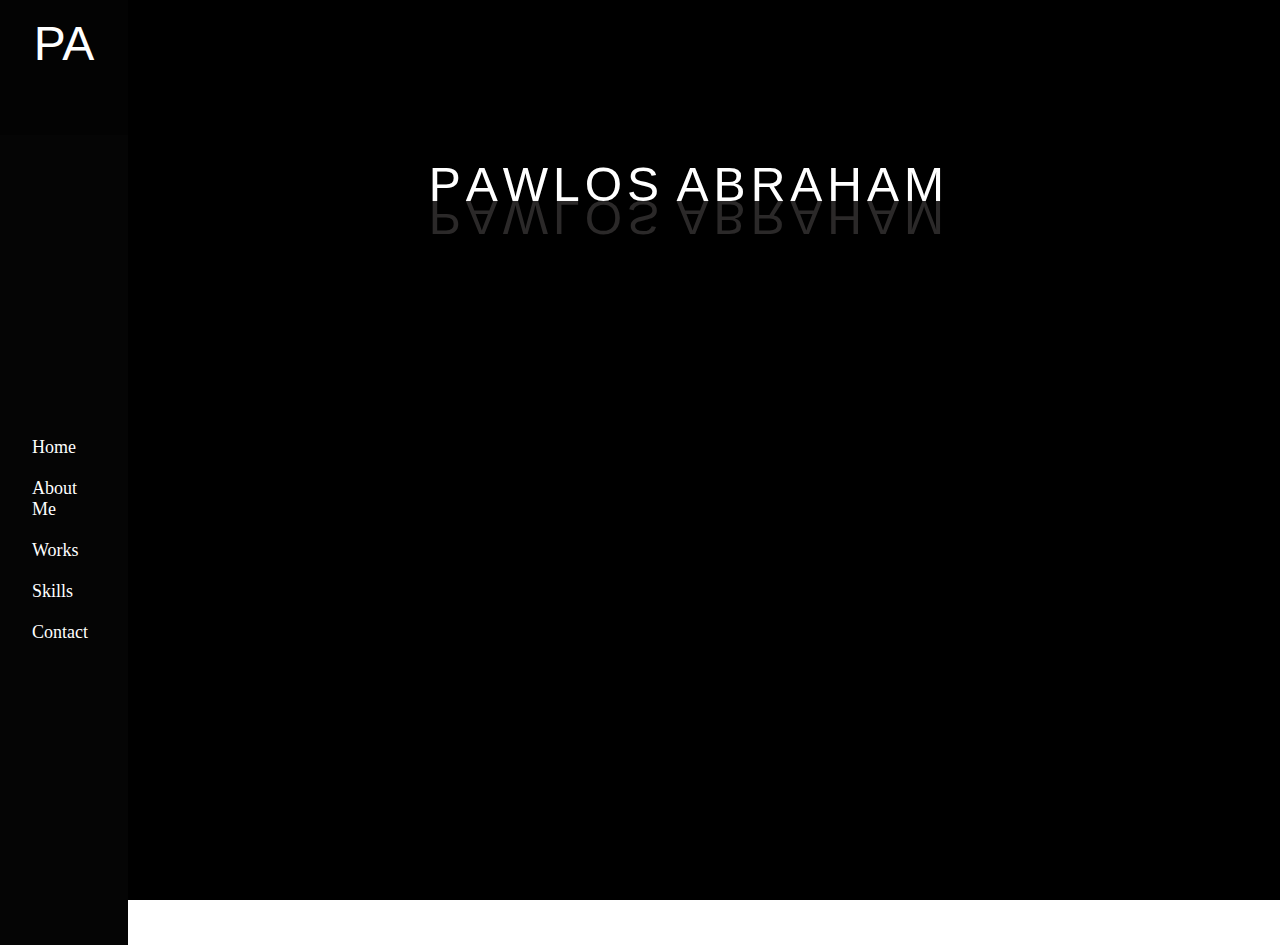
==== index.html @ b1c16c23 "first commit" ====
<!DOCTYPE html>
<html lang="en">
  <head>
    <meta charset="UTF-8" />
    <meta http-equiv="X-UA-Compatible" content="IE=edge" />
    <meta name="viewport" content="width=device-width, initial-scale=1.0" />
    <title>Portfolio</title>
    <link rel="stylesheet" href="/css/style.css"/>
  </head>
  <body>
  <section class="sd">
    <div class="logo">
      <p class="logo__text">PA</p>
    </div>
        <nav class="sidebar">
          <ul class="sidebar__item">
             <li class="sidebar__item__icon">
               <a class="link" href="index.html">Home</a>
             </li>
             <li class="sidebar__item__icon">
               <a class="link" href="aboutme.html">About Me</a>
             </li>
             <li class="sidebar__item__icon">
               <a class="link" href="works.html">Works</a>
             </li>
             <li class="sidebar__item__icon">
               <a class="link" href="skills.html">Skills</a>
             </li>
             <li class="sidebar__item__icon">
               <a class="link" href="contact.html">Contact</a>
             </li>
          </ul>
        </nav>
    </section>  
    </div>
    <main class="background-container">
       <div class="stars"></div>
       <div class="twinkling"></div>
       <div class="clouds"></div>
    </main>
      <div class="container">
      <div class="overlay"></div>
    <div class="text">
	   <div class="wrapper">
		   <div id="p" class="letter">P</div>
		   <div class="shadow">P</div>
	  </div>
	  <div class="wrapper">
		  <div id="a" class="letter">A</div>
		  <div class="shadow">A</div>
	  </div>
	  <div class="wrapper">
		  <div id="w" class="letter">W</div>
		  <div class="shadow">W</div>
	  </div>
	  <div class="wrapper">
		  <div id="l" class="letter">L</div>
		  <div class="shadow">L</div>
	  </div>
	  <div class="wrapper">
		  <div id="o" class="letter">O</div>
		  <div class="shadow">O</div>
	  </div>
	  <div class="wrapper">
		  <div id="s" class="letter">S</div>
		  <div class="shadow">S</div>
	  </div>
    </div>
    <div class="text1">
	   <div class="wrapper">
		   <div id="A" class="letter">A</div>
		   <div class="shadow">A</div>
	   </div>
	   <div class="wrapper">
		   <div id="B" class="letter">B</div>
		   <div class="shadow">B</div>
	    </div>
	   <div class="wrapper">
		   <div id="R" class="letter">R</div>
		   <div class="shadow">R</div>
	   </div>
	   <div class="wrapper">
		   <div id="A" class="letter">A</div>
		   <div class="shadow">A</div>
	   </div>
	   <div class="wrapper">
		   <div id="H" class="letter">H</div>
		   <div class="shadow">H</div>
	   </div>
	   <div class="wrapper">
		   <div id="A" class="letter">A</div>
		   <div class="shadow">A</div>
	   </div>
	   <div class="wrapper">
		   <div id="M" class="letter">M</div>
		   <div class="shadow">M</div>
	   </div>
    </div>      
  </div>
  </body>
</html>
---- css/style.css ----
* {
  margin: 0;
  padding: 0;
  box-sizing: border-box;
  list-style: none;
  text-decoration: none;
}

body {
  background-image: url(./img/achtergrondportfoliowebstie.jpg);
  overflow: hidden;
  height: 100vh;
}

.logo {
  background-color: #030303;
  height: 15vh;
  width: 10vw;
  color: white;
  font-size: xxx-large;
  font-family: poppins, sans-serif;
  display: flex;
  justify-content: center;
  z-index: -1;
}
.logo__text {
  position: relative;
  margin-top: 1rem;
  height: 8vh;
  -webkit-animation: neon1 1s ease-in-out infinite alternate;
          animation: neon1 1s ease-in-out infinite alternate;
}
@-webkit-keyframes neon1 {
  from {
    text-shadow: 0 0 10px #fff, 0 0 20px #fff, 0 0 30px #fff, 0 0 40px #000000, 0 0 70px #000000, 0 0 80px #000000, 0 0 100px #000000, 0 0 150px #000000;
  }
  to {
    text-shadow: 0 0 5px #fff, 0 0 10px #fff, 0 0 15px #fff, 0 0 20px #000000, 0 0 35px #000000, 0 0 40px #000000, 0 0 50px #000000, 0 0 75px #000000;
  }
}
@keyframes neon1 {
  from {
    text-shadow: 0 0 10px #fff, 0 0 20px #fff, 0 0 30px #fff, 0 0 40px #000000, 0 0 70px #000000, 0 0 80px #000000, 0 0 100px #000000, 0 0 150px #000000;
  }
  to {
    text-shadow: 0 0 5px #fff, 0 0 10px #fff, 0 0 15px #fff, 0 0 20px #000000, 0 0 35px #000000, 0 0 40px #000000, 0 0 50px #000000, 0 0 75px #000000;
  }
}

.sidebar {
  background-color: rgb(5, 5, 5);
  position: absolute;
  height: 90vh;
  width: 10vw;
  display: flex;
  justify-content: center;
  align-items: center;
  font-size: large;
}
.sidebar .link {
  color: white;
}
.sidebar .sidebar__item {
  height: 25vh;
  width: 5vw;
  display: flex;
  justify-content: space-around;
  flex-direction: column;
}

main {
  background-image: url("https://s3-us-west-2.amazonaws.com/s.cdpn.io/1231630/moon2.png");
  height: 100vh;
  width: 100vw;
}

.container {
  display: grid;
  grid-template-columns: 25vw 35vw 25vw;
  grid-template-rows: 10vh 50vh 10vh;
  grid-auto-columns: 3fr;
  gap: 0px 0px;
  grid-auto-flow: row;
  grid-template-areas: "headtext . ." ". img ." ". img social";
  height: 85vh;
  width: 90vw;
  margin-left: 7.8rem;
  display: flex;
  justify-content: center;
}

.headtext {
  grid-area: headtext;
  height: 18vh;
  width: 100%;
  font-size: 2rem;
}
.headtext h1 {
  border-radius: 1rem;
  display: flex;
  justify-content: center;
  align-items: center;
  color: white;
}
.headtext h3 {
  margin-top: 1rem;
  border-radius: 1rem;
  display: flex;
  justify-content: center;
  align-items: center;
  color: white;
}

.img {
  grid-area: img;
  height: 60vh;
  width: 24vw;
  margin-left: 20rem;
}

.acoutContainer {
  display: flex;
  align-items: center;
  width: 100%;
  justify-content: space-evenly;
  margin-top: 4rem;
}

.aboutme {
  display: flex;
  justify-content: center;
  flex-direction: column;
  align-items: center;
}
.aboutme__title {
  height: 7vh;
  width: 15vw;
  font-size: 3rem;
  border-radius: 1rem;
  display: flex;
  justify-content: center;
  align-items: center;
  color: white;
  font-family: poppins, sans-serif;
  font-weight: 600;
}
.aboutme__text {
  border-radius: 1rem;
  color: white;
  width: 40vw;
  height: 50vh;
  padding: 10px;
  line-height: 20px;
  font-size: larger;
}
.aboutme__img {
  height: 50vh;
  width: 20vw;
  border-radius: 1rem;
  box-shadow: 2px 7px 5px rgb(27, 26, 26);
}

.works {
  display: flex;
  justify-content: flex-start;
  align-items: center;
  flex-direction: column;
}
.works__title {
  color: white;
  font-size: 3rem;
  font-family: "Pattaya", sans-serif;
}
.works__text {
  border-radius: 1rem;
  display: flex;
  justify-content: center;
  align-items: center;
  color: white;
  margin-top: 2rem;
  flex-direction: column;
  font-size: 1.7rem;
  font-family: poppins, sans-serif;
}
.works__img1 {
  margin-top: 1rem;
  height: 20vh;
  width: 20vw;
  box-shadow: 2px 7px 5px rgb(27, 26, 26);
}

.works1 {
  display: flex;
  justify-content: flex-start;
  align-items: center;
  flex-direction: column;
  height: 40vh;
  margin-top: 1rem;
}
.works1__img2 {
  margin-top: 1rem;
  height: 20vh;
  width: 20vw;
  box-shadow: 2px 7px 5px rgb(27, 26, 26);
}

.skills__title {
  display: flex;
  margin-left: 14rem;
  align-items: center;
  color: white;
  font-size: 3rem;
  font-family: "Pattaya", sans-serif;
}

.skillsContainer {
  text-align: center;
  font-size: 0.7rem;
  margin-left: 23rem;
  margin-top: 8rem;
}

.sectionContainer {
  border-radius: 50px;
  padding: 48px;
  width: 60vw;
}

.skillsGrid {
  display: -ms-grid;
  display: grid;
  -ms-grid-columns: minmax(80px, 1fr) [auto-fill];
  grid-template-columns: repeat(auto-fill, minmax(80px, 1fr));
  grid-column-gap: 90px;
  grid-row-gap: 50px;
  width: 50vw;
}
.skillsGrid li {
  background-color: rgb(27, 26, 26);
  padding: 10px;
  border-radius: 15px;
  height: 12vh;
  width: 10vw;
  transition: all 0.3s ease-in;
  box-shadow: 0px 4px 8px rgb(134, 151, 168);
}
.skillsGrid li p {
  margin-top: 10px;
  color: white;
}
.skillsGrid li img {
  width: 50px;
  height: 35px;
}
.skillsGrid li .img1 {
  width: 40px;
  height: 35px;
}
.skillsGrid li .img2 {
  width: 80px;
  height: 35px;
}

@keyframes move-background {
  from {
    -webkit-transform: translate3d(0px, 0px, 0px);
  }
  to {
    -webkit-transform: translate3d(1000px, 0px, 0px);
  }
}
@-webkit-keyframes move-background {
  from {
    -webkit-transform: translate3d(0px, 0px, 0px);
  }
  to {
    -webkit-transform: translate3d(1000px, 0px, 0px);
  }
}
@-webkit-keyframes move-background {
  from {
    -webkit-transform: translate3d(0px, 0px, 0px);
  }
  to {
    -webkit-transform: translate3d(1000px, 0px, 0px);
  }
}
.background-container {
  position: fixed;
  top: 0;
  left: 0;
  bottom: 0;
  right: 0;
  z-index: -1;
  width: 90vw;
  margin-left: auto;
}

.stars {
  background: black url(https://s3-us-west-2.amazonaws.com/s.cdpn.io/1231630/stars.png) repeat;
  position: absolute;
  top: 0;
  bottom: 0;
  left: 0;
  right: 0;
  display: block;
  z-index: 0;
}

.twinkling {
  width: 10000px;
  height: 100%;
  background: transparent url("https://s3-us-west-2.amazonaws.com/s.cdpn.io/1231630/twinkling.png") repeat;
  background-size: 1000px 1000px;
  position: absolute;
  right: 0;
  top: 0;
  bottom: 0;
  z-index: 2;
  -webkit-animation: move-background 70s linear infinite;
  animation: move-background 70s linear infinite;
}

.clouds {
  width: 10000px;
  height: 100%;
  background: transparent url("https://s3-us-west-2.amazonaws.com/s.cdpn.io/1231630/clouds_repeat.png") repeat;
  background-size: 1000px 1000px;
  position: absolute;
  right: 0;
  top: 0;
  bottom: 0;
  z-index: 3;
  -webkit-animation: move-background 150s linear infinite;
  animation: move-background 150s linear infinite;
}

img {
  height: 70vh;
  width: 70vh;
  z-index: 3;
  right: 20px;
}

.overlay {
  position: absolute;
  bottom: 0;
  left: 0;
  width: 100%;
  height: 30vh;
  z-index: 100;
}

.text {
  margin-left: 14rem;
  font-family: poppins, sans-serif;
  font-size: 3rem;
  display: flex;
  bottom: 20vh;
  left: 50%;
  transform: translateX(-50%);
  -webkit-user-select: none;
     -moz-user-select: none;
      -ms-user-select: none;
          user-select: none;
  color: white;
  gap: 1px;
  height: -webkit-max-content;
  height: -moz-max-content;
  height: max-content;
}
.text .wrapper {
  padding-left: 2px;
  padding-right: 2px;
}
.text .wrapper .letter {
  transition: ease-out 1s;
  transform: translateY(40%);
}
.text .wrapper .shadow {
  transform: scale(1, -1);
  color: rgb(43, 41, 41);
  transition: ease-in 5s, ease-out 5s;
}
.text .wrapper:hover .letter {
  transform: translateY(-200%);
}
.text .wrapper:hover .shadow {
  opacity: 0;
  transform: translateY(200%);
}

.text1 {
  margin-left: 2rem;
  font-family: poppins, sans-serif;
  font-size: 3rem;
  display: flex;
  bottom: 20vh;
  left: 60%;
  transform: translateX(-50%);
  -webkit-user-select: none;
     -moz-user-select: none;
      -ms-user-select: none;
          user-select: none;
  color: white;
  gap: 1px;
  height: -webkit-max-content;
  height: -moz-max-content;
  height: max-content;
}
.text1 .wrapper {
  padding-left: 2px;
  padding-right: 2px;
}
.text1 .wrapper .letter {
  transition: ease-out 1s;
  transform: translateY(40%);
}
.text1 .wrapper .shadow {
  transform: scale(1, -1);
  color: rgb(43, 41, 41);
  transition: ease-in 5s, ease-out 5s;
}
.text1 .wrapper:hover .letter {
  transform: translateY(-200%);
}
.text1 .wrapper:hover .shadow {
  opacity: 0;
  transform: translateY(200%);
}

.contactFormContainer {
  margin-left: 20rem;
  margin-top: 48px;
  display: flex;
  flex-direction: column;
  justify-content: center;
}
.contactFormContainer h3 {
  letter-spacing: 1px;
  margin-bottom: 24px;
  color: white;
  font-size: 2rem;
  font-family: "Pattaya", sans-serif;
}
.contactFormContainer .contactFormContainer form {
  display: -ms-grid;
  display: grid;
  -ms-grid-columns: 1fr 2;
  grid-template-columns: repeat(2, 1fr);
  row-gap: 20px;
  -moz-column-gap: 25px;
       column-gap: 25px;
  margin-bottom: 35px;
}
.contactFormContainer .srOnly {
  position: absolute;
  width: 1px;
  height: 1px;
  margin: -1px;
  border: 0;
  padding: 0;
  white-space: nowrap;
  -webkit-clip-path: inset(100%);
  clip-path: inset(100%);
  clip: rect(0 0 0 0);
  overflow: hidden;
}
.contactFormContainer form input, .contactFormContainer form textarea {
  border: 1px solid #eee;
  transition: all 0.3s ease-in;
  padding: 11px 20px;
  font-size: 1rem;
  font-family: "Poppins", sans-serif;
  letter-spacing: 1px;
  width: 80%;
  height: 12vh;
}
.contactFormContainer form .subjectInput, .contactFormContainer form .messageInput {
  -ms-grid-column: 1;
  -ms-grid-column-span: 2;
  grid-column: 1/3;
}
.contactFormContainer button {
  padding: 14px 40px;
  font-size: 0.9rem;
  border: none;
  background-color: rgb(27, 26, 26);
  color: white;
  letter-spacing: 1px;
  border-radius: 40px;
  width: 140px;
  margin: 1rem;
  transition: all 0.3s ease-in;
}

footer {
  padding: 20px;
  background-color: white;
  width: 95vw;
  margin-left: 5rem;
  margin-top: 1.21rem;
}
footer p {
  width: 200px;
  margin: 0 auto;
  color: #333;
  font-size: 1rem;
  text-align: center;
}/*# sourceMappingURL=style.css.map */
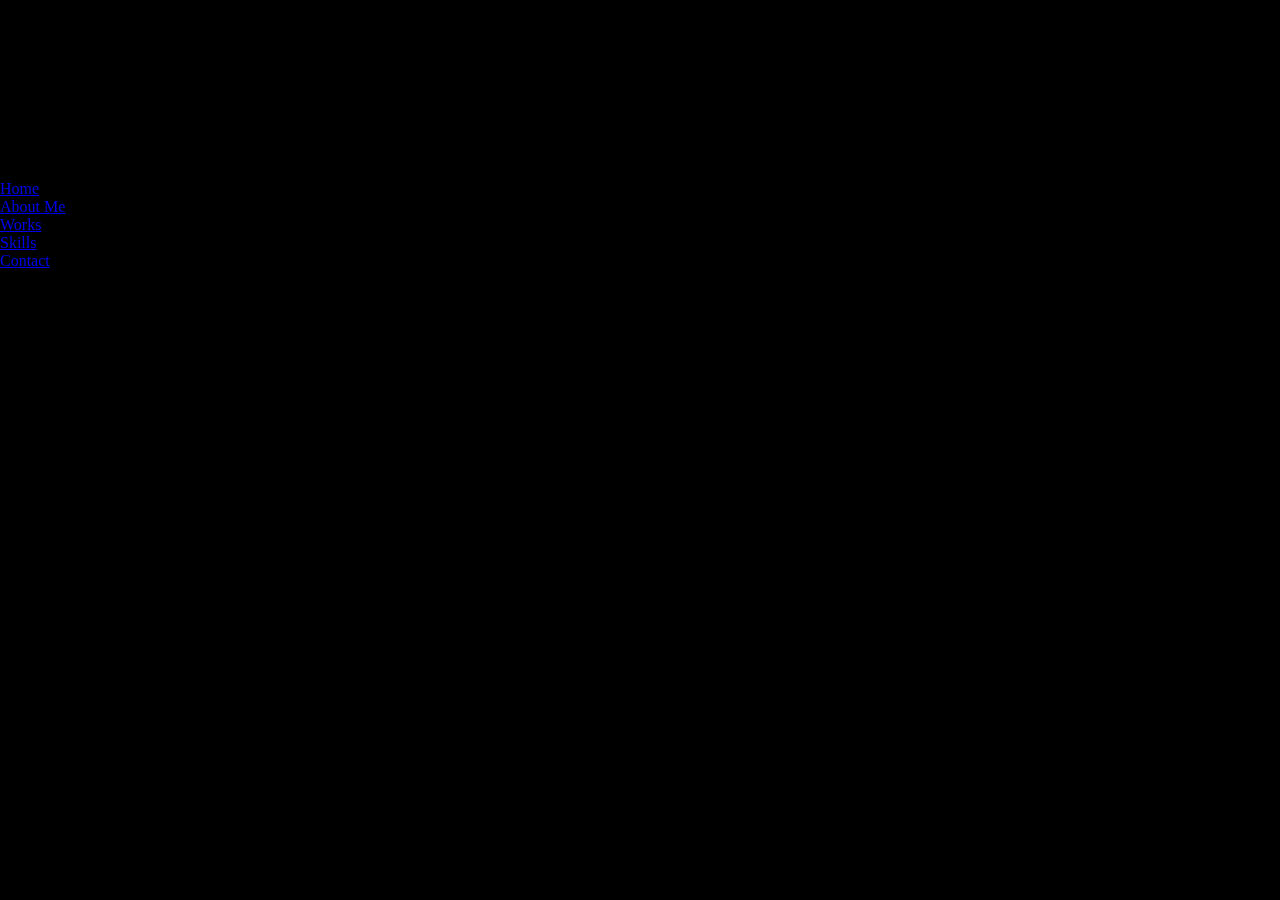
==== commit fb1e3abe: "update" ====
--- a/index.html
+++ b/index.html
@@ -15,19 +15,19 @@
         <nav class="sidebar">
           <ul class="sidebar__item">
              <li class="sidebar__item__icon">
-               <a class="link" href="index.html">Home</a>
+               <a class="link" href="/index.html">Home</a>
              </li>
              <li class="sidebar__item__icon">
-               <a class="link" href="aboutme.html">About Me</a>
+               <a class="link" href="/aboutme.html">About Me</a>
              </li>
              <li class="sidebar__item__icon">
-               <a class="link" href="works.html">Works</a>
+               <a class="link" href="/works.html">Works</a>
              </li>
              <li class="sidebar__item__icon">
-               <a class="link" href="skills.html">Skills</a>
+               <a class="link" href="/skills.html">Skills</a>
              </li>
              <li class="sidebar__item__icon">
-               <a class="link" href="contact.html">Contact</a>
+               <a class="link" href="/contact.html">Contact</a>
              </li>
           </ul>
         </nav>
@@ -40,62 +40,62 @@
     </main>
       <div class="container">
       <div class="overlay"></div>
-    <div class="text">
-	   <div class="wrapper">
-		   <div id="p" class="letter">P</div>
-		   <div class="shadow">P</div>
-	  </div>
-	  <div class="wrapper">
-		  <div id="a" class="letter">A</div>
-		  <div class="shadow">A</div>
-	  </div>
-	  <div class="wrapper">
-		  <div id="w" class="letter">W</div>
-		  <div class="shadow">W</div>
-	  </div>
-	  <div class="wrapper">
-		  <div id="l" class="letter">L</div>
-		  <div class="shadow">L</div>
-	  </div>
-	  <div class="wrapper">
-		  <div id="o" class="letter">O</div>
-		  <div class="shadow">O</div>
-	  </div>
-	  <div class="wrapper">
-		  <div id="s" class="letter">S</div>
-		  <div class="shadow">S</div>
-	  </div>
-    </div>
-    <div class="text1">
-	   <div class="wrapper">
-		   <div id="A" class="letter">A</div>
-		   <div class="shadow">A</div>
-	   </div>
-	   <div class="wrapper">
-		   <div id="B" class="letter">B</div>
-		   <div class="shadow">B</div>
-	    </div>
-	   <div class="wrapper">
-		   <div id="R" class="letter">R</div>
-		   <div class="shadow">R</div>
-	   </div>
-	   <div class="wrapper">
-		   <div id="A" class="letter">A</div>
-		   <div class="shadow">A</div>
-	   </div>
-	   <div class="wrapper">
-		   <div id="H" class="letter">H</div>
-		   <div class="shadow">H</div>
-	   </div>
-	   <div class="wrapper">
-		   <div id="A" class="letter">A</div>
-		   <div class="shadow">A</div>
-	   </div>
-	   <div class="wrapper">
-		   <div id="M" class="letter">M</div>
-		   <div class="shadow">M</div>
-	   </div>
-    </div>      
-  </div>
+        <div class="text">
+	        <div class="wrapper">
+		        <div id="p" class="letter">P</div>
+		        <div class="shadow">P</div>
+	        </div>
+	        <div class="wrapper">
+		        <div id="a" class="letter">A</div>
+		        <div class="shadow">A</div>
+	        </div>
+	        <div class="wrapper">
+		        <div id="w" class="letter">W</div>
+		        <div class="shadow">W</div>
+	        </div>
+	        <div class="wrapper">
+		        <div id="l" class="letter">L</div>
+		        <div class="shadow">L</div>
+	        </div>
+	        <div class="wrapper">
+		        <div id="o" class="letter">O</div>
+		        <div class="shadow">O</div>
+	        </div>
+	        <div class="wrapper">
+		        <div id="s" class="letter">S</div>
+		        <div class="shadow">S</div>
+	        </div>
+        </div>
+        <div class="text1">
+	        <div class="wrapper">
+		        <div id="A" class="letter">A</div>
+		        <div class="shadow">A</div>
+	        </div>
+	        <div class="wrapper">
+		        <div id="B" class="letter">B</div>
+		        <div class="shadow">B</div>
+	        </div>
+	        <div class="wrapper">
+		        <div id="R" class="letter">R</div>
+		        <div class="shadow">R</div>
+	        </div>
+	        <div class="wrapper">
+		        <div id="A" class="letter">A</div>
+		        <div class="shadow">A</div>
+	        </div>
+	        <div class="wrapper">
+		        <div id="H" class="letter">H</div>
+		        <div class="shadow">H</div>
+	        </div>
+	        <div class="wrapper">
+		        <div id="A" class="letter">A</div>
+		        <div class="shadow">A</div>
+	        </div>
+	        <div class="wrapper">
+		        <div id="M" class="letter">M</div>
+		        <div class="shadow">M</div>
+	        </div>
+        </div>      
+        </div>
   </body>
 </html>
--- a/css/style.css
+++ b/css/style.css
@@ -2,76 +2,69 @@
   margin: 0;
   padding: 0;
   box-sizing: border-box;
-  list-style: none;
-  text-decoration: none;
-}
-
-body {
-  background-image: url(./img/achtergrondportfoliowebstie.jpg);
   overflow: hidden;
-  height: 100vh;
-}
-
-.logo {
-  background-color: #030303;
-  height: 15vh;
-  width: 10vw;
-  color: white;
-  font-size: xxx-large;
-  font-family: poppins, sans-serif;
-  display: flex;
-  justify-content: center;
-  z-index: -1;
-}
-.logo__text {
-  position: relative;
-  margin-top: 1rem;
-  height: 8vh;
-  -webkit-animation: neon1 1s ease-in-out infinite alternate;
-          animation: neon1 1s ease-in-out infinite alternate;
-}
-@-webkit-keyframes neon1 {
+}
+
+@keyframes move-background {
   from {
-    text-shadow: 0 0 10px #fff, 0 0 20px #fff, 0 0 30px #fff, 0 0 40px #000000, 0 0 70px #000000, 0 0 80px #000000, 0 0 100px #000000, 0 0 150px #000000;
+    -webkit-transform: translate3d(0px, 0px, 0px);
   }
   to {
-    text-shadow: 0 0 5px #fff, 0 0 10px #fff, 0 0 15px #fff, 0 0 20px #000000, 0 0 35px #000000, 0 0 40px #000000, 0 0 50px #000000, 0 0 75px #000000;
-  }
-}
-@keyframes neon1 {
-  from {
-    text-shadow: 0 0 10px #fff, 0 0 20px #fff, 0 0 30px #fff, 0 0 40px #000000, 0 0 70px #000000, 0 0 80px #000000, 0 0 100px #000000, 0 0 150px #000000;
-  }
-  to {
-    text-shadow: 0 0 5px #fff, 0 0 10px #fff, 0 0 15px #fff, 0 0 20px #000000, 0 0 35px #000000, 0 0 40px #000000, 0 0 50px #000000, 0 0 75px #000000;
-  }
-}
-
-.sidebar {
-  background-color: rgb(5, 5, 5);
-  position: absolute;
-  height: 90vh;
-  width: 10vw;
-  display: flex;
-  justify-content: center;
-  align-items: center;
-  font-size: large;
-}
-.sidebar .link {
-  color: white;
-}
-.sidebar .sidebar__item {
-  height: 25vh;
-  width: 5vw;
-  display: flex;
-  justify-content: space-around;
-  flex-direction: column;
-}
-
-main {
-  background-image: url("https://s3-us-west-2.amazonaws.com/s.cdpn.io/1231630/moon2.png");
-  height: 100vh;
-  width: 100vw;
+    -webkit-transform: translate3d(1000px, 0px, 0px);
+  }
+}
+.background-container {
+  position: fixed;
+  top: 0;
+  left: 0;
+  bottom: 0;
+  right: 0;
+}
+
+.stars {
+  background: black url(https://s3-us-west-2.amazonaws.com/s.cdpn.io/1231630/stars.png) repeat;
+  position: absolute;
+  top: 0;
+  bottom: 0;
+  left: 0;
+  right: 0;
+  display: block;
+  z-index: 0;
+}
+
+.twinkling {
+  width: 10000px;
+  height: 100%;
+  background: transparent url("https://s3-us-west-2.amazonaws.com/s.cdpn.io/1231630/twinkling.png") repeat;
+  background-size: 1000px 1000px;
+  position: absolute;
+  right: 0;
+  top: 0;
+  bottom: 0;
+  z-index: 2;
+  animation: move-background 70s linear infinite;
+}
+
+.clouds {
+  width: 10000px;
+  height: 100%;
+  background: transparent url("https://s3-us-west-2.amazonaws.com/s.cdpn.io/1231630/clouds_repeat.png") repeat;
+  background-size: 1000px 1000px;
+  position: absolute;
+  right: 0;
+  top: 0;
+  bottom: 0;
+  z-index: 3;
+  animation: move-background 150s linear infinite;
+}
+
+img {
+  height: 70vh;
+  width: 70vh;
+  position: absolute;
+  z-index: 3;
+  right: 20px;
+}/*# sourceMappingURL=style.css.map */: 100vw;
 }
 
 .container {
@@ -89,41 +82,118 @@
   justify-content: center;
 }
 
-.headtext {
-  grid-area: headtext;
-  height: 18vh;
-  width: 100%;
-  font-size: 2rem;
-}
-.headtext h1 {
-  border-radius: 1rem;
-  display: flex;
-  justify-content: center;
-  align-items: center;
-  color: white;
-}
-.headtext h3 {
-  margin-top: 1rem;
-  border-radius: 1rem;
-  display: flex;
-  justify-content: center;
-  align-items: center;
-  color: white;
-}
-
-.img {
-  grid-area: img;
-  height: 60vh;
-  width: 24vw;
-  margin-left: 20rem;
-}
-
 .acoutContainer {
   display: flex;
   align-items: center;
   width: 100%;
   justify-content: space-evenly;
   margin-top: 4rem;
+}
+
+.works {
+  display: flex;
+  justify-content: flex-start;
+  align-items: center;
+  flex-direction: column;
+}
+.works__title {
+  color: white;
+  font-size: 3rem;
+  font-family: "Pattaya", sans-serif;
+  transition: all 0.3s ease-in;
+}
+.works__text {
+  border-radius: 1rem;
+  display: flex;
+  justify-content: center;
+  align-items: center;
+  color: white;
+  margin-top: 2rem;
+  flex-direction: column;
+  font-size: 1.7rem;
+  font-family: poppins, sans-serif;
+  transition: all 0.3s ease-in;
+}
+.works__img1 {
+  margin-top: 1rem;
+  height: 20vh;
+  width: 20vw;
+  box-shadow: 2px 7px 5px rgb(27, 26, 26);
+  transition: all 0.3s ease-in;
+}
+
+.works1 {
+  display: flex;
+  justify-content: flex-start;
+  align-items: center;
+  flex-direction: column;
+  height: 40vh;
+  margin-top: 1rem;
+  transition: all 0.3s ease-in;
+}
+.works1__img2 {
+  margin-top: 1rem;
+  height: 20vh;
+  width: 20vw;
+  box-shadow: 2px 7px 5px rgb(27, 26, 26);
+  transition: all 0.3s ease-in;
+}
+
+.skills__title {
+  display: flex;
+  margin-left: 14rem;
+  align-items: center;
+  color: white;
+  font-size: 5rem;
+  font-family: "Pattaya", sans-serif;
+}
+
+.skillsContainer {
+  text-align: center;
+  font-size: 1.5rem;
+  margin-left: 13rem;
+  margin-top: 1rem;
+}
+
+.sectionContainer {
+  border-radius: 50px;
+  padding: 48px;
+  width: 60vw;
+}
+
+.skillsGrid {
+  display: grid;
+  grid-template-columns: repeat(auto-fill, minmax(80px, 1fr));
+  grid-column-gap: 200px;
+  grid-row-gap: 50px;
+  width: 70vw;
+  z-index: -99;
+}
+.skillsGrid li {
+  background-color: rgb(27, 26, 26);
+  padding: 10px;
+  border-radius: 15px;
+  height: 19vh;
+  width: 17vw;
+  transition: all 0.3s ease-in;
+  box-shadow: 0px 4px 8px rgb(134, 151, 168);
+}
+.skillsGrid li p {
+  margin-top: 10px;
+  color: white;
+}
+.skillsGrid li img {
+  width: 130px;
+  height: 70px;
+}
+.skillsGrid li .img1 {
+  width: 90px;
+  height: 75px;
+}
+.skillsGrid li .img2 {
+  margin-top: 0.5rem;
+  width: 140px;
+  height: 55px;
 }
 
 .aboutme {
@@ -137,147 +207,33 @@
   width: 15vw;
   font-size: 3rem;
   border-radius: 1rem;
-  display: flex;
-  justify-content: center;
-  align-items: center;
-  color: white;
+  color: white;
+  display: flex;
+  justify-content: center;
+  align-items: center;
   font-family: poppins, sans-serif;
   font-weight: 600;
+  transition: all 0.3s ease-in;
 }
 .aboutme__text {
   border-radius: 1rem;
-  color: white;
   width: 40vw;
   height: 50vh;
+  color: white;
   padding: 10px;
   line-height: 20px;
   font-size: larger;
+  transition: all 0.3s ease-in;
 }
 .aboutme__img {
   height: 50vh;
   width: 20vw;
   border-radius: 1rem;
   box-shadow: 2px 7px 5px rgb(27, 26, 26);
-}
-
-.works {
-  display: flex;
-  justify-content: flex-start;
-  align-items: center;
-  flex-direction: column;
-}
-.works__title {
-  color: white;
-  font-size: 3rem;
-  font-family: "Pattaya", sans-serif;
-}
-.works__text {
-  border-radius: 1rem;
-  display: flex;
-  justify-content: center;
-  align-items: center;
-  color: white;
-  margin-top: 2rem;
-  flex-direction: column;
-  font-size: 1.7rem;
-  font-family: poppins, sans-serif;
-}
-.works__img1 {
-  margin-top: 1rem;
-  height: 20vh;
-  width: 20vw;
-  box-shadow: 2px 7px 5px rgb(27, 26, 26);
-}
-
-.works1 {
-  display: flex;
-  justify-content: flex-start;
-  align-items: center;
-  flex-direction: column;
-  height: 40vh;
-  margin-top: 1rem;
-}
-.works1__img2 {
-  margin-top: 1rem;
-  height: 20vh;
-  width: 20vw;
-  box-shadow: 2px 7px 5px rgb(27, 26, 26);
-}
-
-.skills__title {
-  display: flex;
-  margin-left: 14rem;
-  align-items: center;
-  color: white;
-  font-size: 3rem;
-  font-family: "Pattaya", sans-serif;
-}
-
-.skillsContainer {
-  text-align: center;
-  font-size: 0.7rem;
-  margin-left: 23rem;
-  margin-top: 8rem;
-}
-
-.sectionContainer {
-  border-radius: 50px;
-  padding: 48px;
-  width: 60vw;
-}
-
-.skillsGrid {
-  display: -ms-grid;
-  display: grid;
-  -ms-grid-columns: minmax(80px, 1fr) [auto-fill];
-  grid-template-columns: repeat(auto-fill, minmax(80px, 1fr));
-  grid-column-gap: 90px;
-  grid-row-gap: 50px;
-  width: 50vw;
-}
-.skillsGrid li {
-  background-color: rgb(27, 26, 26);
-  padding: 10px;
-  border-radius: 15px;
-  height: 12vh;
-  width: 10vw;
-  transition: all 0.3s ease-in;
-  box-shadow: 0px 4px 8px rgb(134, 151, 168);
-}
-.skillsGrid li p {
-  margin-top: 10px;
-  color: white;
-}
-.skillsGrid li img {
-  width: 50px;
-  height: 35px;
-}
-.skillsGrid li .img1 {
-  width: 40px;
-  height: 35px;
-}
-.skillsGrid li .img2 {
-  width: 80px;
-  height: 35px;
+  transition: all 0.3s ease-in;
 }
 
 @keyframes move-background {
-  from {
-    -webkit-transform: translate3d(0px, 0px, 0px);
-  }
-  to {
-    -webkit-transform: translate3d(1000px, 0px, 0px);
-  }
-}
-@-webkit-keyframes move-background {
-  from {
-    -webkit-transform: translate3d(0px, 0px, 0px);
-  }
-  to {
-    -webkit-transform: translate3d(1000px, 0px, 0px);
-  }
-}
-@-webkit-keyframes move-background {
   from {
     -webkit-transform: translate3d(0px, 0px, 0px);
   }
@@ -292,7 +248,7 @@
   bottom: 0;
   right: 0;
   z-index: -1;
-  width: 90vw;
+  width: 100vw;
   margin-left: auto;
 }
 
@@ -317,7 +273,6 @@
   top: 0;
   bottom: 0;
   z-index: 2;
-  -webkit-animation: move-background 70s linear infinite;
   animation: move-background 70s linear infinite;
 }
 
@@ -331,7 +286,6 @@
   top: 0;
   bottom: 0;
   z-index: 3;
-  -webkit-animation: move-background 150s linear infinite;
   animation: move-background 150s linear infinite;
 }
 
@@ -361,11 +315,9 @@
   transform: translateX(-50%);
   -webkit-user-select: none;
      -moz-user-select: none;
-      -ms-user-select: none;
           user-select: none;
   color: white;
   gap: 1px;
-  height: -webkit-max-content;
   height: -moz-max-content;
   height: max-content;
 }
@@ -400,11 +352,9 @@
   transform: translateX(-50%);
   -webkit-user-select: none;
      -moz-user-select: none;
-      -ms-user-select: none;
           user-select: none;
   color: white;
   gap: 1px;
-  height: -webkit-max-content;
   height: -moz-max-content;
   height: max-content;
 }
@@ -444,9 +394,7 @@
   font-family: "Pattaya", sans-serif;
 }
 .contactFormContainer .contactFormContainer form {
-  display: -ms-grid;
   display: grid;
-  -ms-grid-columns: 1fr 2;
   grid-template-columns: repeat(2, 1fr);
   row-gap: 20px;
   -moz-column-gap: 25px;
@@ -499,7 +447,7 @@
   background-color: white;
   width: 95vw;
   margin-left: 5rem;
-  margin-top: 1.21rem;
+  margin-top: 3.35rem;
 }
 footer p {
   width: 200px;
@@ -507,4 +455,439 @@
   color: #333;
   font-size: 1rem;
   text-align: center;
+}
+
+.aboutme1 {
+  display: flex;
+  justify-content: center;
+  flex-direction: column;
+  align-items: center;
+  margin-left: 80rem;
+  margin-top: 150rem;
+}
+.aboutme1__title {
+  height: 7vh;
+  width: 15vw;
+  font-size: 3rem;
+  border-radius: 1rem;
+  display: flex;
+  justify-content: center;
+  align-items: center;
+  font-family: poppins, sans-serif;
+  font-weight: 600;
+  transition: all 0.3s ease-in;
+}
+.aboutme1__text {
+  border-radius: 1rem;
+  width: 40vw;
+  height: 50vh;
+  padding: 10px;
+  line-height: 20px;
+  font-size: larger;
+  transition: all 0.3s ease-in;
+}
+.aboutme1__img {
+  height: 50vh;
+  width: 20vw;
+  border-radius: 1rem;
+  box-shadow: 2px 7px 5px rgb(27, 26, 26);
+  transition: all 0.3s ease-in;
+}
+.aboutme1 .aboutContainer {
+  display: flex;
+  align-items: center;
+  width: 90vw;
+  justify-content: space-evenly;
+  margin-top: 4rem;
+}
+
+.homepage {
+  position: absolute;
+  display: flex;
+  justify-content: flex-start;
+  align-items: center;
+  margin-left: 80rem;
+  height: 50vh;
+  width: 70vw;
+  margin-bottom: 30rem;
+}
+.homepage img {
+  border-radius: 50%;
+  margin: 0 auto;
+  width: 350px;
+  height: 370px;
+  box-shadow: 12px 0 #ffffff, 24px 0 #eaeaea, 36px 0 #dddddd;
+}
+.homepage__text {
+  width: 330px;
+  display: flex;
+  flex-direction: column;
+  margin-left: 5rem;
+}
+
+.skills__title1 {
+  display: flex;
+  margin-left: 1rem;
+  align-items: center;
+  color: #030303;
+  font-size: 4rem;
+  font-family: "Pattaya", sans-serif;
+}
+
+.skillsContainer1 {
+  text-align: center;
+  font-size: 1.5rem;
+  margin-left: 13rem;
+  margin-top: 30rem;
+}
+
+.sectionContainer1 {
+  border-radius: 50px;
+  padding: 48px;
+  width: 0vw;
+}
+
+.skillsGrid1 {
+  display: grid;
+  grid-template-columns: repeat(auto-fill, minmax(80px, 1fr));
+  grid-column-gap: 200px;
+  grid-row-gap: 50px;
+  width: 70vw;
+  z-index: -99;
+}
+.skillsGrid1 li {
+  background-color: rgba(226, 226, 226, 0.5490196078);
+  padding: 10px;
+  border-radius: 15px;
+  height: 19vh;
+  width: 17vw;
+  transition: all 0.3s ease-in;
+  box-shadow: 0px 4px 8px rgb(134, 151, 168);
+}
+.skillsGrid1 li p {
+  margin-top: 10px;
+  color: #030303;
+}
+.skillsGrid1 li img {
+  width: 130px;
+  height: 70px;
+}
+.skillsGrid1 li .img1 {
+  width: 90px;
+  height: 75px;
+}
+.skillsGrid1 li .img2 {
+  margin-top: 0.5rem;
+  width: 140px;
+  height: 55px;
+}
+
+.workspage {
+  display: flex;
+  justify-content: flex-start;
+  align-items: center;
+  flex-direction: column;
+}
+.workspage__title {
+  font-size: 3rem;
+  font-family: "Pattaya", sans-serif;
+  transition: all 0.3s ease-in;
+  margin: 0 auto;
+}
+.workspage__text {
+  border-radius: 1rem;
+  display: flex;
+  justify-content: center;
+  align-items: center;
+  color: white;
+  margin-top: 2rem;
+  flex-direction: column;
+  font-size: 1.7rem;
+  font-family: poppins, sans-serif;
+  transition: all 0.3s ease-in;
+}
+.workspage__img1 {
+  margin-top: 1rem;
+  height: 20vh;
+  width: 20vw;
+  box-shadow: 2px 7px 5px rgb(27, 26, 26);
+  transition: all 0.3s ease-in;
+}
+
+.body2 {
+  font-family: "Poppins", sans-serif;
+  display: flex;
+  justify-content: space-between;
+  align-items: center;
+  min-height: -moz-max-content;
+  min-height: max-content;
+}
+
+.sidebar1 {
+  height: 100vh;
+  width: 190px;
+  background-color: rgba(226, 226, 226, 0.5490196078);
+  position: fixed;
+  display: flex;
+  justify-content: center;
+  align-items: center;
+  font-size: 1.5rem;
+}
+.sidebar1__item {
+  margin-top: 10rem;
+  height: 30vh;
+  display: flex;
+  justify-content: space-evenly;
+  flex-direction: column;
+}
+
+.water {
+  scroll-behavior: smooth;
+  height: 200px;
+  width: 300px;
+  display: flex;
+  justify-content: center;
+  align-items: center;
+  background-image: none;
+  flex-direction: column;
+  margin-top: 30rem;
+}
+
+@media only screen and (max-width: 820px) {
+  body {
+    height: 100%;
+  }
+  .contactFormContainer {
+    margin-left: 15rem;
+  }
+  footer {
+    margin-top: 39.9rem;
+  }
+  .skillsGrid {
+    grid-column-gap: 90px;
+    grid-row-gap: 40px;
+    width: 50vw;
+    height: 70vh;
+    z-index: 100;
+  }
+  .skillsGrid li {
+    height: 13vh;
+    width: 24vw;
+  }
+  .works {
+    margin-left: 5rem;
+  }
+  .works__title {
+    font-size: 5rem;
+  }
+  .works__text {
+    font-size: 2rem;
+  }
+  .works__img1 {
+    height: 17vh;
+    width: 40vw;
+  }
+  .works1 {
+    margin-left: 5rem;
+  }
+  .works1__text {
+    font-size: 2rem;
+  }
+  .works1__img2 {
+    height: 17vh;
+    width: 40vw;
+  }
+  .acoutContainer {
+    flex-direction: column;
+    width: 100%;
+    padding: 20px;
+    text-align: center;
+  }
+  .aboutme {
+    margin-left: 2rem;
+  }
+  .aboutme__title {
+    width: 50vw;
+    font-size: 5rem;
+  }
+  .aboutme__text {
+    width: 40vw;
+    height: 70vh;
+    padding: 20px;
+    line-height: 40px;
+    font-size: 1.5rem;
+  }
+  .aboutme__img {
+    height: 37vh;
+    width: 40vw;
+  }
+  .container {
+    margin-left: 12rem;
+  }
+  .overlay {
+    margin-left: 12rem;
+  }
+  .logo {
+    height: 15vh;
+    width: 16vw;
+    font-size: 4rem;
+  }
+  .logo__text {
+    position: relative;
+    margin-top: 1rem;
+    height: 8vh;
+    animation: neon1 1s ease-in-out infinite alternate;
+  }
+  @keyframes neon1 {
+    from {
+      text-shadow: 0 0 10px #fff, 0 0 20px #fff, 0 0 30px #fff, 0 0 40px #000000, 0 0 70px #000000, 0 0 80px #000000, 0 0 100px #000000, 0 0 150px #000000;
+    }
+    to {
+      text-shadow: 0 0 5px #fff, 0 0 10px #fff, 0 0 15px #fff, 0 0 20px #000000, 0 0 35px #000000, 0 0 40px #000000, 0 0 50px #000000, 0 0 75px #000000;
+    }
+  }
+  .sidebar {
+    height: 123vh;
+    width: 16vw;
+    font-size: 1.3rem;
+  }
+  .text {
+    margin-left: 100px;
+    font-family: poppins, sans-serif;
+    font-size: 3rem;
+    display: flex;
+    bottom: 20vh;
+    left: 50%;
+    transform: translateX(-50%);
+    -webkit-user-select: none;
+    -moz-user-select: none;
+    user-select: none;
+    color: white;
+    gap: 1px;
+    height: -moz-max-content;
+    height: max-content;
+  }
+  .background-container {
+    width: 115vw;
+    height: 120vh;
+  }
+}
+@media only screen and (max-width: 412px) {
+  body {
+    height: 100vh;
+    position: fixed;
+  }
+  .container {
+    margin-left: 7rem;
+  }
+  .container .text {
+    font-size: 2rem;
+  }
+  .container .text1 {
+    margin-top: 6rem;
+    font-size: 2rem;
+    margin-left: -10.5rem;
+  }
+  .contactFormContainer {
+    margin-left: 7rem;
+  }
+  footer {
+    margin-top: 6rem;
+  }
+  .skills__title {
+    margin-left: 10rem;
+    margin-top: -3rem;
+  }
+  .skillsGrid {
+    grid-column-gap: 30px;
+    grid-row-gap: 20px;
+    width: 65vw;
+    height: 65vh;
+    margin-left: -8rem;
+  }
+  .skillsGrid li {
+    height: 16vh;
+    width: 30vw;
+  }
+  .skillsGrid li .itemContainer img {
+    height: 8vh;
+    width: 20vw;
+  }
+  .skillsGrid li .itemContainer .img2 {
+    height: 8vh;
+    width: 23vw;
+  }
+  .works {
+    margin-left: 9rem;
+  }
+  .works__title {
+    font-size: 4rem;
+  }
+  .works__text {
+    margin-top: 5rem;
+    font-size: 1.5rem;
+  }
+  .works__img1 {
+    height: 12vh;
+    width: 43vw;
+  }
+  .works1 {
+    margin-left: 9rem;
+  }
+  .works1__text {
+    font-size: 2rem;
+  }
+  .works1__img2 {
+    height: 12vh;
+    width: 43vw;
+  }
+  .acoutContainer {
+    flex-direction: column;
+    height: 80vh;
+  }
+  .aboutme {
+    margin-left: 7rem;
+  }
+  .aboutme__title {
+    width: 61vw;
+    font-size: 3.4rem;
+    margin-top: -3rem;
+  }
+  .aboutme__text {
+    width: 60vw;
+    height: 70vh;
+    line-height: 24px;
+    font-size: 0.9rem;
+    margin-top: -12rem;
+  }
+  .aboutme__img {
+    height: 24vh;
+    width: 40vw;
+    margin-top: -17rem;
+  }
+  .overlay {
+    margin-left: 10rem;
+  }
+  .logo {
+    width: 100px;
+    font-size: 3rem;
+  }
+  .sidebar {
+    height: 54rem;
+    width: 100px;
+    font-size: 1rem;
+  }
+  .background-container {
+    width: 100%;
+    height: 100%;
+  }
+}
+@media only screen and (orientation: landscape) {
+  .logo {
+    height: 20vh;
+  }
+  .background-container {
+    width: 100%;
+    height: 100%;
+  }
 }/*# sourceMappingURL=style.css.map */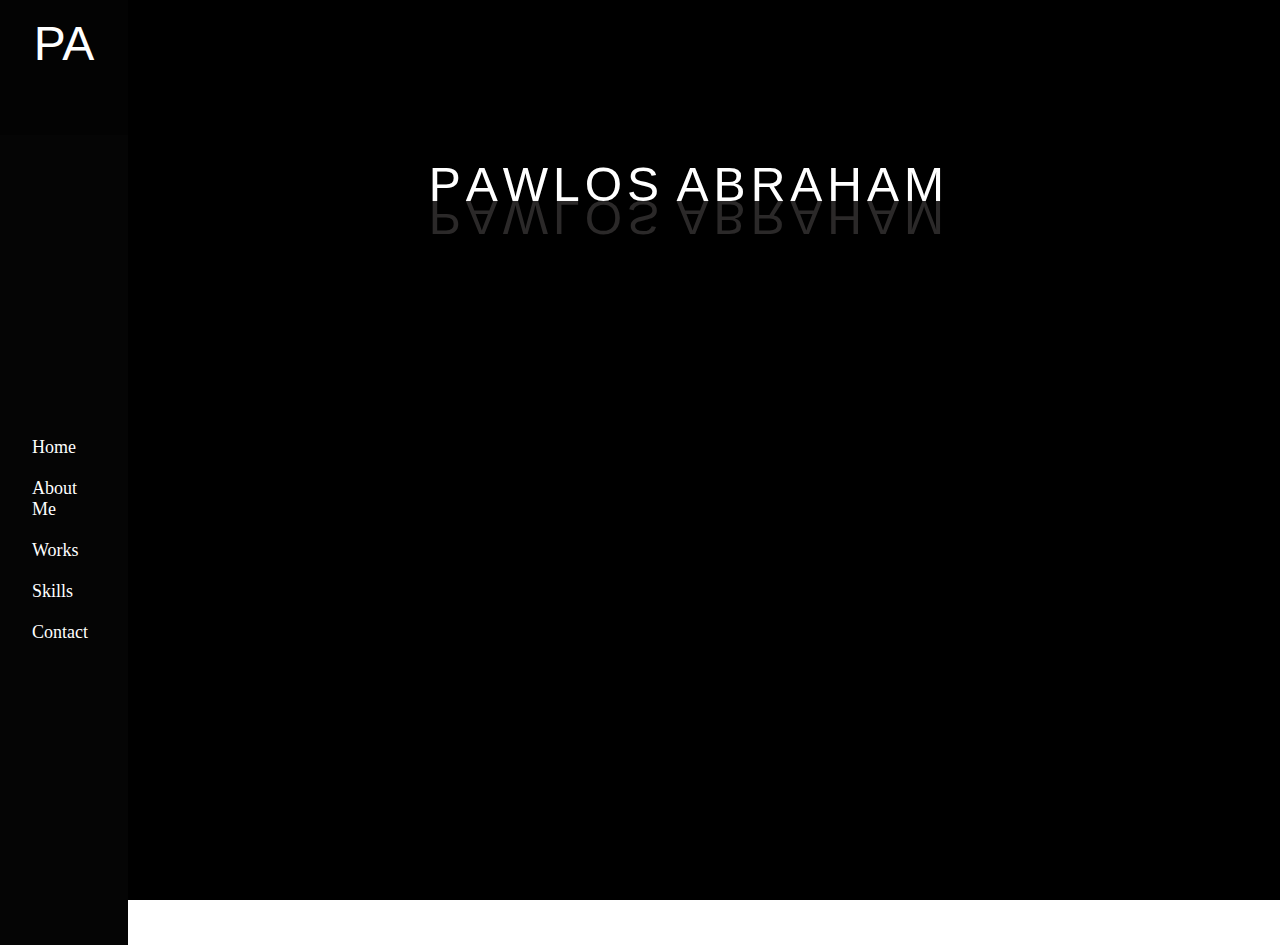
==== commit a2a6de4d: "update" ====
--- a/index.html
+++ b/index.html
@@ -4,7 +4,7 @@
     <meta charset="UTF-8" />
     <meta http-equiv="X-UA-Compatible" content="IE=edge" />
     <meta name="viewport" content="width=device-width, initial-scale=1.0" />
-    <title>Portfolio</title>
+    <title>Homepage</title>
     <link rel="stylesheet" href="/css/style.css"/>
   </head>
   <body>
--- a/css/style.css
+++ b/css/style.css
@@ -2,7 +2,229 @@
   margin: 0;
   padding: 0;
   box-sizing: border-box;
-  overflow: hidden;
+  list-style: none;
+  text-decoration: none;
+}
+
+body {
+  height: 100vh;
+}
+
+.logo {
+  background-color: #030303;
+  height: 15vh;
+  width: 10vw;
+  color: white;
+  font-size: xxx-large;
+  font-family: poppins, sans-serif;
+  display: flex;
+  justify-content: center;
+  z-index: -1;
+}
+.logo__text {
+  position: relative;
+  margin-top: 1rem;
+  height: 8vh;
+  animation: neon1 1s ease-in-out infinite alternate;
+}
+@keyframes neon1 {
+  from {
+    text-shadow: 0 0 10px #fff, 0 0 20px #fff, 0 0 30px #fff, 0 0 40px #000000, 0 0 70px #000000, 0 0 80px #000000, 0 0 100px #000000, 0 0 150px #000000;
+  }
+  to {
+    text-shadow: 0 0 5px #fff, 0 0 10px #fff, 0 0 15px #fff, 0 0 20px #000000, 0 0 35px #000000, 0 0 40px #000000, 0 0 50px #000000, 0 0 75px #000000;
+  }
+}
+
+.sidebar {
+  background-color: rgb(5, 5, 5);
+  position: absolute;
+  height: 90vh;
+  width: 10vw;
+  display: flex;
+  justify-content: center;
+  align-items: center;
+  font-size: large;
+}
+.sidebar .link {
+  color: white;
+}
+.sidebar .sidebar__item {
+  height: 25vh;
+  width: 5vw;
+  display: flex;
+  justify-content: space-around;
+  flex-direction: column;
+}
+
+main {
+  background-image: url("https://s3-us-west-2.amazonaws.com/s.cdpn.io/1231630/moon2.png");
+  height: 100vh;
+  width: 100vw;
+}
+
+.container {
+  display: grid;
+  grid-template-columns: 25vw 35vw 25vw;
+  grid-template-rows: 10vh 50vh 10vh;
+  grid-auto-columns: 3fr;
+  gap: 0px 0px;
+  grid-auto-flow: row;
+  grid-template-areas: "headtext . ." ". img ." ". img social";
+  height: 85vh;
+  width: 90vw;
+  margin-left: 7.8rem;
+  display: flex;
+  justify-content: center;
+}
+
+.acoutContainer {
+  display: flex;
+  align-items: center;
+  width: 100%;
+  justify-content: space-evenly;
+  margin-top: 4rem;
+}
+
+.works {
+  display: flex;
+  justify-content: flex-start;
+  align-items: center;
+  flex-direction: column;
+}
+.works__title {
+  color: white;
+  font-size: 3rem;
+  font-family: "Pattaya", sans-serif;
+  transition: all 0.3s ease-in;
+}
+.works__text {
+  border-radius: 1rem;
+  display: flex;
+  justify-content: center;
+  align-items: center;
+  color: white;
+  margin-top: 2rem;
+  flex-direction: column;
+  font-size: 1.7rem;
+  font-family: poppins, sans-serif;
+  transition: all 0.3s ease-in;
+}
+.works_box {
+  height: 20vh;
+  display: flex;
+  justify-content: space-between;
+  width: 60vw;
+  align-items: center;
+  flex-direction: row;
+  margin-top: 2rem;
+  margin-left: 7rem;
+}
+.works_text {
+  color: white;
+  font-size: 1rem;
+  width: 30vw;
+}
+.works__img1 {
+  margin-top: 1rem;
+  height: 20vh;
+  width: 20vw;
+  box-shadow: 2px 7px 5px rgb(27, 26, 26);
+  transition: all 0.3s ease-in;
+}
+
+.skills__title {
+  display: flex;
+  margin-left: 14rem;
+  align-items: center;
+  color: white;
+  font-size: 5rem;
+  font-family: "Pattaya", sans-serif;
+}
+
+.skillsContainer {
+  text-align: center;
+  font-size: 1.5rem;
+  margin-left: 13rem;
+  margin-top: 1rem;
+}
+
+.sectionContainer {
+  border-radius: 50px;
+  padding: 48px;
+  width: 60vw;
+}
+
+.skillsGrid {
+  display: grid;
+  grid-template-columns: repeat(auto-fill, minmax(80px, 1fr));
+  grid-column-gap: 200px;
+  grid-row-gap: 50px;
+  width: 70vw;
+  z-index: -99;
+}
+.skillsGrid li {
+  background-color: rgb(27, 26, 26);
+  padding: 10px;
+  border-radius: 15px;
+  height: 19vh;
+  width: 17vw;
+  transition: all 0.3s ease-in;
+  box-shadow: 0px 4px 8px rgb(134, 151, 168);
+}
+.skillsGrid li p {
+  margin-top: 10px;
+  color: white;
+}
+.skillsGrid li img {
+  width: 130px;
+  height: 70px;
+}
+.skillsGrid li .img1 {
+  width: 90px;
+  height: 75px;
+}
+.skillsGrid li .img2 {
+  margin-top: 0.5rem;
+  width: 140px;
+  height: 55px;
+}
+
+.aboutme {
+  display: flex;
+  justify-content: center;
+  flex-direction: column;
+  align-items: center;
+}
+.aboutme__title {
+  height: 7vh;
+  width: 15vw;
+  font-size: 3rem;
+  border-radius: 1rem;
+  color: white;
+  display: flex;
+  justify-content: center;
+  align-items: center;
+  font-family: poppins, sans-serif;
+  font-weight: 600;
+  transition: all 0.3s ease-in;
+}
+.aboutme__text {
+  border-radius: 1rem;
+  width: 40vw;
+  height: 50vh;
+  color: white;
+  padding: 10px;
+  line-height: 20px;
+  font-size: larger;
+  transition: all 0.3s ease-in;
+}
+.aboutme__img {
+  height: 50vh;
+  width: 20vw;
+  border-radius: 1rem;
+  box-shadow: 2px 7px 5px rgb(27, 26, 26);
+  transition: all 0.3s ease-in;
 }
 
 @keyframes move-background {
@@ -19,6 +241,9 @@
   left: 0;
   bottom: 0;
   right: 0;
+  z-index: -1;
+  width: 100vw;
+  margin-left: auto;
 }
 
 .stars {
@@ -61,248 +286,8 @@
 img {
   height: 70vh;
   width: 70vh;
-  position: absolute;
   z-index: 3;
   right: 20px;
-}/*# sourceMappingURL=style.css.map */: 100vw;
-}
-
-.container {
-  display: grid;
-  grid-template-columns: 25vw 35vw 25vw;
-  grid-template-rows: 10vh 50vh 10vh;
-  grid-auto-columns: 3fr;
-  gap: 0px 0px;
-  grid-auto-flow: row;
-  grid-template-areas: "headtext . ." ". img ." ". img social";
-  height: 85vh;
-  width: 90vw;
-  margin-left: 7.8rem;
-  display: flex;
-  justify-content: center;
-}
-
-.acoutContainer {
-  display: flex;
-  align-items: center;
-  width: 100%;
-  justify-content: space-evenly;
-  margin-top: 4rem;
-}
-
-.works {
-  display: flex;
-  justify-content: flex-start;
-  align-items: center;
-  flex-direction: column;
-}
-.works__title {
-  color: white;
-  font-size: 3rem;
-  font-family: "Pattaya", sans-serif;
-  transition: all 0.3s ease-in;
-}
-.works__text {
-  border-radius: 1rem;
-  display: flex;
-  justify-content: center;
-  align-items: center;
-  color: white;
-  margin-top: 2rem;
-  flex-direction: column;
-  font-size: 1.7rem;
-  font-family: poppins, sans-serif;
-  transition: all 0.3s ease-in;
-}
-.works__img1 {
-  margin-top: 1rem;
-  height: 20vh;
-  width: 20vw;
-  box-shadow: 2px 7px 5px rgb(27, 26, 26);
-  transition: all 0.3s ease-in;
-}
-
-.works1 {
-  display: flex;
-  justify-content: flex-start;
-  align-items: center;
-  flex-direction: column;
-  height: 40vh;
-  margin-top: 1rem;
-  transition: all 0.3s ease-in;
-}
-.works1__img2 {
-  margin-top: 1rem;
-  height: 20vh;
-  width: 20vw;
-  box-shadow: 2px 7px 5px rgb(27, 26, 26);
-  transition: all 0.3s ease-in;
-}
-
-.skills__title {
-  display: flex;
-  margin-left: 14rem;
-  align-items: center;
-  color: white;
-  font-size: 5rem;
-  font-family: "Pattaya", sans-serif;
-}
-
-.skillsContainer {
-  text-align: center;
-  font-size: 1.5rem;
-  margin-left: 13rem;
-  margin-top: 1rem;
-}
-
-.sectionContainer {
-  border-radius: 50px;
-  padding: 48px;
-  width: 60vw;
-}
-
-.skillsGrid {
-  display: grid;
-  grid-template-columns: repeat(auto-fill, minmax(80px, 1fr));
-  grid-column-gap: 200px;
-  grid-row-gap: 50px;
-  width: 70vw;
-  z-index: -99;
-}
-.skillsGrid li {
-  background-color: rgb(27, 26, 26);
-  padding: 10px;
-  border-radius: 15px;
-  height: 19vh;
-  width: 17vw;
-  transition: all 0.3s ease-in;
-  box-shadow: 0px 4px 8px rgb(134, 151, 168);
-}
-.skillsGrid li p {
-  margin-top: 10px;
-  color: white;
-}
-.skillsGrid li img {
-  width: 130px;
-  height: 70px;
-}
-.skillsGrid li .img1 {
-  width: 90px;
-  height: 75px;
-}
-.skillsGrid li .img2 {
-  margin-top: 0.5rem;
-  width: 140px;
-  height: 55px;
-}
-
-.aboutme {
-  display: flex;
-  justify-content: center;
-  flex-direction: column;
-  align-items: center;
-}
-.aboutme__title {
-  height: 7vh;
-  width: 15vw;
-  font-size: 3rem;
-  border-radius: 1rem;
-  color: white;
-  display: flex;
-  justify-content: center;
-  align-items: center;
-  font-family: poppins, sans-serif;
-  font-weight: 600;
-  transition: all 0.3s ease-in;
-}
-.aboutme__text {
-  border-radius: 1rem;
-  width: 40vw;
-  height: 50vh;
-  color: white;
-  padding: 10px;
-  line-height: 20px;
-  font-size: larger;
-  transition: all 0.3s ease-in;
-}
-.aboutme__img {
-  height: 50vh;
-  width: 20vw;
-  border-radius: 1rem;
-  box-shadow: 2px 7px 5px rgb(27, 26, 26);
-  transition: all 0.3s ease-in;
-}
-
-@keyframes move-background {
-  from {
-    -webkit-transform: translate3d(0px, 0px, 0px);
-  }
-  to {
-    -webkit-transform: translate3d(1000px, 0px, 0px);
-  }
-}
-.background-container {
-  position: fixed;
-  top: 0;
-  left: 0;
-  bottom: 0;
-  right: 0;
-  z-index: -1;
-  width: 100vw;
-  margin-left: auto;
-}
-
-.stars {
-  background: black url(https://s3-us-west-2.amazonaws.com/s.cdpn.io/1231630/stars.png) repeat;
-  position: absolute;
-  top: 0;
-  bottom: 0;
-  left: 0;
-  right: 0;
-  display: block;
-  z-index: 0;
-}
-
-.twinkling {
-  width: 10000px;
-  height: 100%;
-  background: transparent url("https://s3-us-west-2.amazonaws.com/s.cdpn.io/1231630/twinkling.png") repeat;
-  background-size: 1000px 1000px;
-  position: absolute;
-  right: 0;
-  top: 0;
-  bottom: 0;
-  z-index: 2;
-  animation: move-background 70s linear infinite;
-}
-
-.clouds {
-  width: 10000px;
-  height: 100%;
-  background: transparent url("https://s3-us-west-2.amazonaws.com/s.cdpn.io/1231630/clouds_repeat.png") repeat;
-  background-size: 1000px 1000px;
-  position: absolute;
-  right: 0;
-  top: 0;
-  bottom: 0;
-  z-index: 3;
-  animation: move-background 150s linear infinite;
-}
-
-img {
-  height: 70vh;
-  width: 70vh;
-  z-index: 3;
-  right: 20px;
-}
-
-.overlay {
-  position: absolute;
-  bottom: 0;
-  left: 0;
-  width: 100%;
-  height: 30vh;
-  z-index: 100;
 }
 
 .text {
@@ -414,7 +399,8 @@
   clip: rect(0 0 0 0);
   overflow: hidden;
 }
-.contactFormContainer form input, .contactFormContainer form textarea {
+.contactFormContainer form input,
+.contactFormContainer form textarea {
   border: 1px solid #eee;
   transition: all 0.3s ease-in;
   padding: 11px 20px;
@@ -424,7 +410,8 @@
   width: 80%;
   height: 12vh;
 }
-.contactFormContainer form .subjectInput, .contactFormContainer form .messageInput {
+.contactFormContainer form .subjectInput,
+.contactFormContainer form .messageInput {
   -ms-grid-column: 1;
   -ms-grid-column-span: 2;
   grid-column: 1/3;
@@ -436,10 +423,11 @@
   background-color: rgb(27, 26, 26);
   color: white;
   letter-spacing: 1px;
-  border-radius: 40px;
   width: 140px;
   margin: 1rem;
   transition: all 0.3s ease-in;
+  margin: 0rem;
+  margin-top: 2rem !important;
 }
 
 footer {
@@ -457,203 +445,23 @@
   text-align: center;
 }
 
-.aboutme1 {
-  display: flex;
-  justify-content: center;
-  flex-direction: column;
-  align-items: center;
-  margin-left: 80rem;
-  margin-top: 150rem;
-}
-.aboutme1__title {
-  height: 7vh;
-  width: 15vw;
-  font-size: 3rem;
-  border-radius: 1rem;
-  display: flex;
-  justify-content: center;
-  align-items: center;
-  font-family: poppins, sans-serif;
-  font-weight: 600;
-  transition: all 0.3s ease-in;
-}
-.aboutme1__text {
-  border-radius: 1rem;
-  width: 40vw;
-  height: 50vh;
-  padding: 10px;
-  line-height: 20px;
-  font-size: larger;
-  transition: all 0.3s ease-in;
-}
-.aboutme1__img {
-  height: 50vh;
-  width: 20vw;
-  border-radius: 1rem;
-  box-shadow: 2px 7px 5px rgb(27, 26, 26);
-  transition: all 0.3s ease-in;
-}
-.aboutme1 .aboutContainer {
-  display: flex;
-  align-items: center;
-  width: 90vw;
-  justify-content: space-evenly;
-  margin-top: 4rem;
-}
-
-.homepage {
-  position: absolute;
-  display: flex;
-  justify-content: flex-start;
-  align-items: center;
-  margin-left: 80rem;
-  height: 50vh;
-  width: 70vw;
-  margin-bottom: 30rem;
-}
-.homepage img {
-  border-radius: 50%;
-  margin: 0 auto;
-  width: 350px;
-  height: 370px;
-  box-shadow: 12px 0 #ffffff, 24px 0 #eaeaea, 36px 0 #dddddd;
-}
-.homepage__text {
-  width: 330px;
-  display: flex;
-  flex-direction: column;
-  margin-left: 5rem;
-}
-
-.skills__title1 {
-  display: flex;
-  margin-left: 1rem;
-  align-items: center;
-  color: #030303;
-  font-size: 4rem;
-  font-family: "Pattaya", sans-serif;
-}
-
-.skillsContainer1 {
-  text-align: center;
-  font-size: 1.5rem;
-  margin-left: 13rem;
-  margin-top: 30rem;
-}
-
-.sectionContainer1 {
-  border-radius: 50px;
-  padding: 48px;
-  width: 0vw;
-}
-
-.skillsGrid1 {
-  display: grid;
-  grid-template-columns: repeat(auto-fill, minmax(80px, 1fr));
-  grid-column-gap: 200px;
-  grid-row-gap: 50px;
-  width: 70vw;
-  z-index: -99;
-}
-.skillsGrid1 li {
-  background-color: rgba(226, 226, 226, 0.5490196078);
-  padding: 10px;
-  border-radius: 15px;
-  height: 19vh;
-  width: 17vw;
-  transition: all 0.3s ease-in;
-  box-shadow: 0px 4px 8px rgb(134, 151, 168);
-}
-.skillsGrid1 li p {
-  margin-top: 10px;
-  color: #030303;
-}
-.skillsGrid1 li img {
-  width: 130px;
-  height: 70px;
-}
-.skillsGrid1 li .img1 {
-  width: 90px;
-  height: 75px;
-}
-.skillsGrid1 li .img2 {
-  margin-top: 0.5rem;
-  width: 140px;
-  height: 55px;
-}
-
-.workspage {
-  display: flex;
-  justify-content: flex-start;
-  align-items: center;
-  flex-direction: column;
-}
-.workspage__title {
-  font-size: 3rem;
-  font-family: "Pattaya", sans-serif;
-  transition: all 0.3s ease-in;
-  margin: 0 auto;
-}
-.workspage__text {
-  border-radius: 1rem;
-  display: flex;
-  justify-content: center;
-  align-items: center;
-  color: white;
-  margin-top: 2rem;
-  flex-direction: column;
-  font-size: 1.7rem;
-  font-family: poppins, sans-serif;
-  transition: all 0.3s ease-in;
-}
-.workspage__img1 {
-  margin-top: 1rem;
-  height: 20vh;
-  width: 20vw;
-  box-shadow: 2px 7px 5px rgb(27, 26, 26);
-  transition: all 0.3s ease-in;
-}
-
-.body2 {
-  font-family: "Poppins", sans-serif;
-  display: flex;
-  justify-content: space-between;
-  align-items: center;
-  min-height: -moz-max-content;
-  min-height: max-content;
-}
-
-.sidebar1 {
-  height: 100vh;
-  width: 190px;
-  background-color: rgba(226, 226, 226, 0.5490196078);
-  position: fixed;
-  display: flex;
-  justify-content: center;
-  align-items: center;
-  font-size: 1.5rem;
-}
-.sidebar1__item {
-  margin-top: 10rem;
-  height: 30vh;
-  display: flex;
-  justify-content: space-evenly;
-  flex-direction: column;
-}
-
-.water {
-  scroll-behavior: smooth;
-  height: 200px;
-  width: 300px;
-  display: flex;
-  justify-content: center;
-  align-items: center;
-  background-image: none;
-  flex-direction: column;
-  margin-top: 30rem;
-}
-
 @media only screen and (max-width: 820px) {
+  .works_box {
+    width: 60vw;
+    height: 37vh;
+    display: flex;
+    justify-content: space-between;
+    flex-direction: column-reverse;
+    margin-top: 2rem;
+    margin-right: 5rem;
+  }
+  .works_text {
+    width: 60vw;
+    height: 0vh;
+    line-height: 27px;
+    font-size: 1rem;
+    margin-left: 2rem;
+  }
   body {
     height: 100%;
   }
@@ -684,27 +492,19 @@
     font-size: 2rem;
   }
   .works__img1 {
-    height: 17vh;
-    width: 40vw;
-  }
-  .works1 {
-    margin-left: 5rem;
-  }
-  .works1__text {
-    font-size: 2rem;
-  }
-  .works1__img2 {
-    height: 17vh;
+    height: -moz-max-content;
+    height: max-content;
     width: 40vw;
   }
   .acoutContainer {
     flex-direction: column;
     width: 100%;
+    height: 100vh;
     padding: 20px;
     text-align: center;
   }
   .aboutme {
-    margin-left: 2rem;
+    margin-left: 5rem;
   }
   .aboutme__title {
     width: 50vw;
@@ -720,9 +520,10 @@
   .aboutme__img {
     height: 37vh;
     width: 40vw;
+    margin-top: 3rem;
   }
   .container {
-    margin-left: 12rem;
+    margin-left: 6rem;
   }
   .overlay {
     margin-left: 12rem;
@@ -773,12 +574,27 @@
   }
 }
 @media only screen and (max-width: 412px) {
+  .works_box {
+    width: 60vw;
+    height: 20vh;
+    display: flex;
+    justify-content: space-between;
+    flex-direction: column-reverse;
+    margin-top: 4rem;
+  }
+  .works_text {
+    width: 60vw;
+    height: 10vh;
+    line-height: 15px;
+    font-size: 0.6rem;
+    margin-top: 2rem;
+    margin-right: 7rem;
+  }
   body {
     height: 100vh;
-    position: fixed;
   }
   .container {
-    margin-left: 7rem;
+    margin-left: 2rem;
   }
   .container .text {
     font-size: 2rem;
@@ -789,10 +605,10 @@
     margin-left: -10.5rem;
   }
   .contactFormContainer {
-    margin-left: 7rem;
+    margin-left: 10rem;
   }
   footer {
-    margin-top: 6rem;
+    margin-top: 11rem;
   }
   .skills__title {
     margin-left: 10rem;
@@ -817,9 +633,6 @@
     height: 8vh;
     width: 23vw;
   }
-  .works {
-    margin-left: 9rem;
-  }
   .works__title {
     font-size: 4rem;
   }
@@ -830,16 +643,8 @@
   .works__img1 {
     height: 12vh;
     width: 43vw;
-  }
-  .works1 {
-    margin-left: 9rem;
-  }
-  .works1__text {
-    font-size: 2rem;
-  }
-  .works1__img2 {
-    height: 12vh;
-    width: 43vw;
+    margin-right: 7rem;
+    margin-top: 3rem;
   }
   .acoutContainer {
     flex-direction: column;
@@ -882,7 +687,7 @@
     height: 100%;
   }
 }
-@media only screen and (orientation: landscape) {
+@media only screen and (max-width: 915px) {
   .logo {
     height: 20vh;
   }
@@ -890,4 +695,7 @@
     width: 100%;
     height: 100%;
   }
+  .aboutme__title {
+    width: 24vw;
+  }
 }/*# sourceMappingURL=style.css.map */